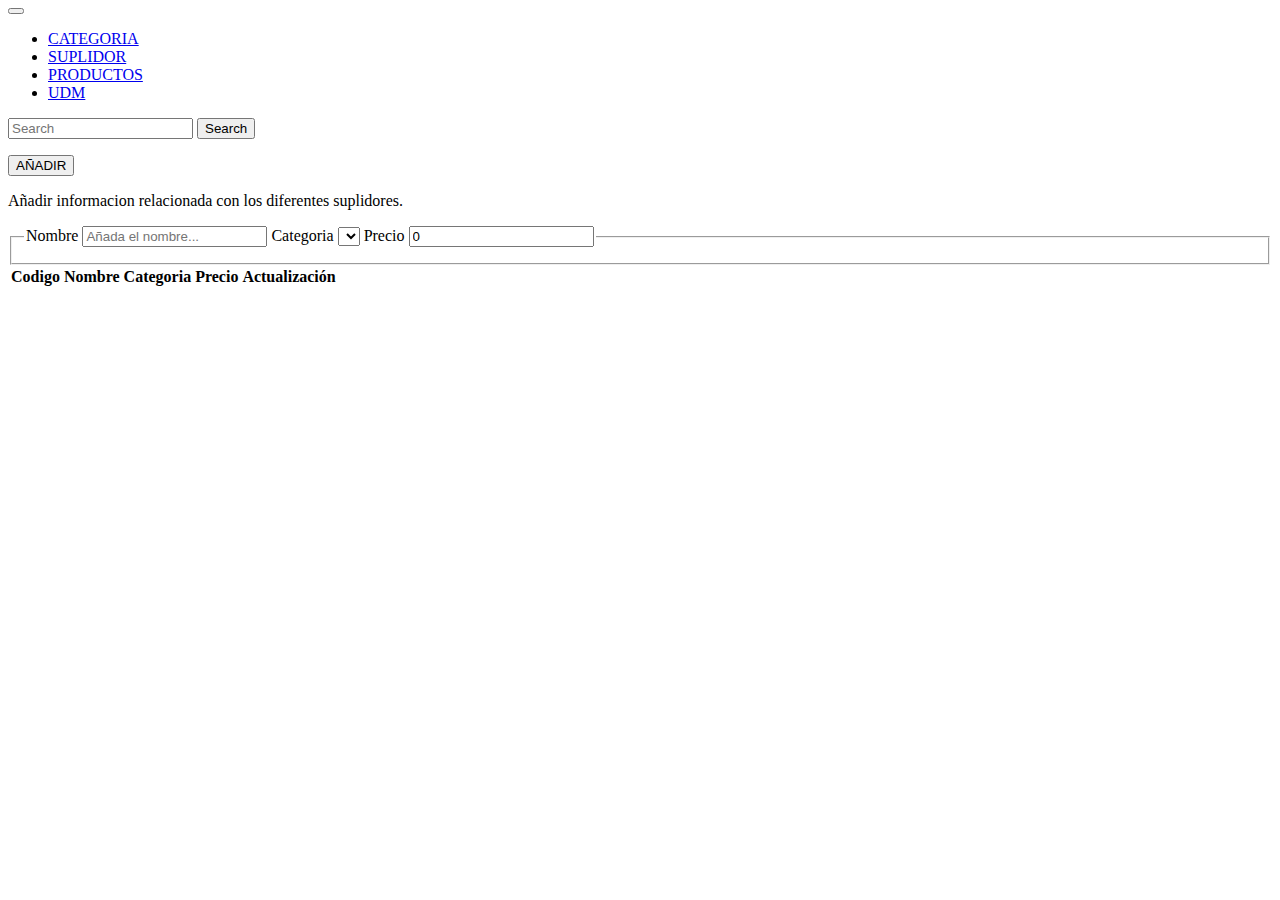
==== productos.html @ a25b615a "Some changes has been done, the first was creating updating the suplidor webpages that has some mist" ====
<html lang="en">
  <head>
    <meta charset="UTF-8" />
    <meta http-equiv="X-UA-Compatible" content="IE=edge" />
    <meta name="viewport" content="width=device-width, initial-scale=1.0" />
    <title>Base De datos || suplidores</title>
    <link rel="stylesheet" href="styles.css" />
    <!-- CSS only -->
    <link
      href="https://cdn.jsdelivr.net/npm/bootstrap@5.2.0-beta1/dist/css/bootstrap.min.css"
      rel="stylesheet"
      integrity="sha384-0evHe/X+R7YkIZDRvuzKMRqM+OrBnVFBL6DOitfPri4tjfHxaWutUpFmBp4vmVor"
      crossorigin="anonymous"
    />
    <script src="https://ajax.googleapis.com/ajax/libs/jquery/3.6.0/jquery.min.js"></script>
  </head>
  <body>
    <!--La primera pagina es la de categorías.-->
    <!--Menu-->
    <nav class="navbar navbar-expand-lg bg-light">
      <div class="container-fluid">
        <a class="navbar-brand" href="#"></a>
        <button
          class="navbar-toggler"
          type="button"
          data-bs-toggle="collapse"
          data-bs-target="#navbarSupportedContent"
          aria-controls="navbarSupportedContent"
          aria-expanded="false"
          aria-label="Toggle navigation"
        >
          <span class="navbar-toggler-icon"></span>
        </button>
        <div class="collapse navbar-collapse" id="navbarSupportedContent">
          <ul class="navbar-nav me-auto mb-2 mb-lg-0">
  
            <li class="nav-item">
              <a class="nav-link" href="index.html">CATEGORIA</a>
            </li>
            <li class="nav-item">
              <a class="nav-link active" href="./suplidores.html">SUPLIDOR</a>
            </li>
            <li class="nav-item">
              <a class="nav-link" href="#">PRODUCTOS</a>
            </li>
            <li class="nav-item">
              <a class="nav-link" href="./UDM.html">UDM</a>
            </li>
          </ul>
          <form class="d-flex" role="search">
            <input
              class="form-control me-2"
              type="search"
              placeholder="Search"
              aria-label="Search"
            />
            <button class="btn btn-outline-success" type="submit">
              Search
            </button>
          </form>
        </div>
      </div>
    </nav>
    <!--Formulario de agregar informacion-->
    <button type="button" class="btn btn-primary" id="btn-añadir-suplidor">
      AÑADIR
    </button>
    <div>
      <p>Añadir informacion relacionada con los diferentes suplidores.</p>
    </div>

    <fieldset>
      <legend>
        <label>Nombre</label>
        <input
          type="text"
          id="suplidor--input"
          placeholder="Añada el nombre..."
        />
        
        <label>Categoria</label>
        <select id="listado-categoria">
         <option>
           
         </option>
        </select>
  

        <label>Precio</label>
        <input
          type="number"
          id="precio--input"
          placeholder="Añada el precio..."
          value = '0'
        />

      </legend>
    </fieldset>

    <!--Tabla-->

    <table class="table table-striped" id="tabla-principal">
      <thead>
        <tr>
          <th scope="col">Codigo</th>
          <th scope="col">Nombre</th>
          <th scope="col">Categoria</th>
          <th scope="col">Precio</th>
          <th scope="col">Actualización</th>
        </tr>
      </thead>
      <tbody>
    
      
      </tbody>
    </table>

    <script src="./generarSuplidor.js"></script>
    <!-- JavaScript Bundle with Popper -->

    <script
      src="https://cdn.jsdelivr.net/npm/bootstrap@5.2.0-beta1/dist/js/bootstrap.bundle.min.js"
      integrity="sha384-pprn3073KE6tl6bjs2QrFaJGz5/SUsLqktiwsUTF55Jfv3qYSDhgCecCxMW52nD2"
      crossorigin="anonymous"
    ></script>
  </body>
</html>
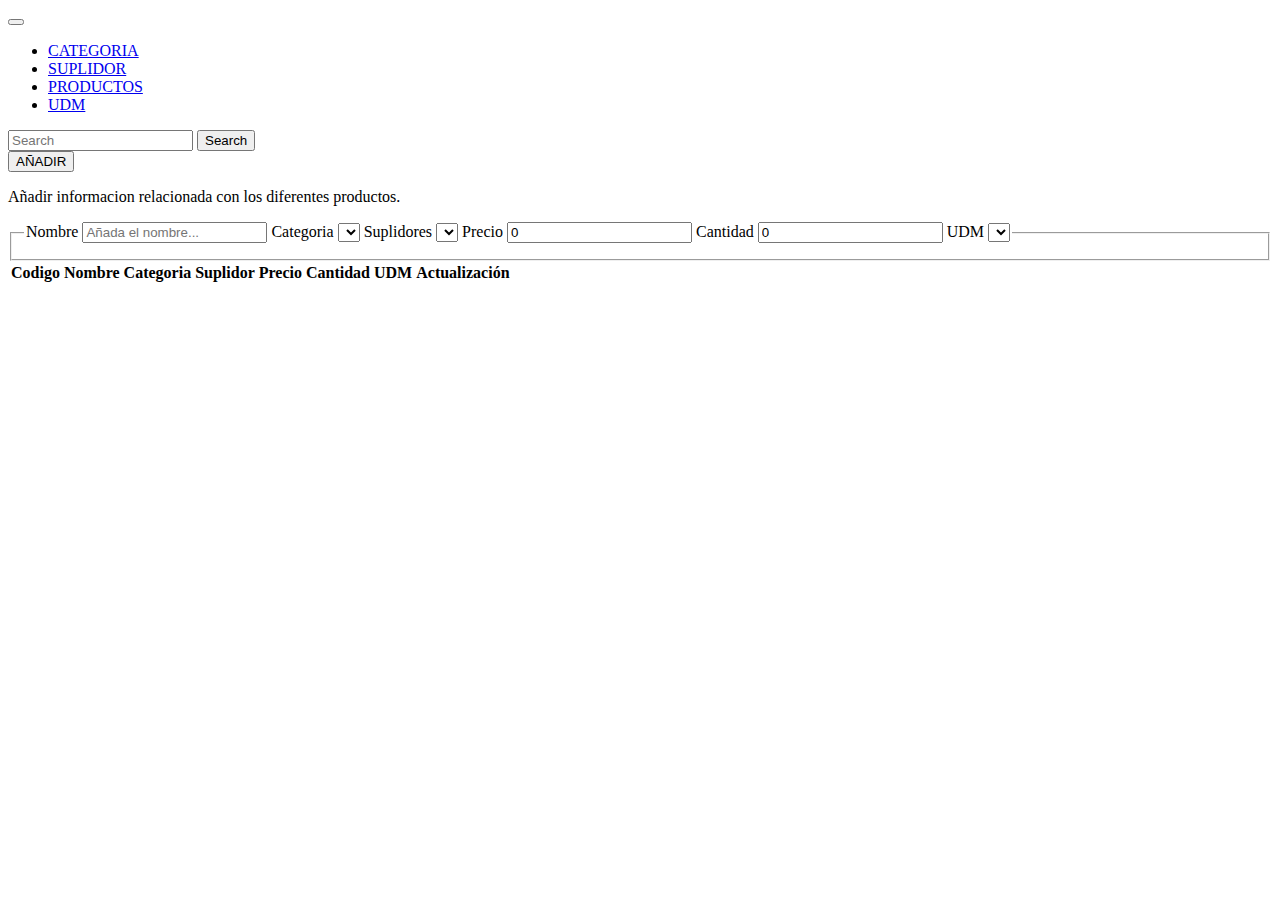
==== commit c37f4281: "Han sido actualizados los elementos de los productos y resuelto algunso errores relacionados con la " ====
--- a/productos.html
+++ b/productos.html
@@ -1,9 +1,10 @@
-  <html lang="en">
+<!DOCTYPE html>
+<html lang="en">
   <head>
     <meta charset="UTF-8" />
     <meta http-equiv="X-UA-Compatible" content="IE=edge" />
     <meta name="viewport" content="width=device-width, initial-scale=1.0" />
-    <title>Base De datos || suplidores</title>
+    <title>Base De datos || Productos</title>
     <link rel="stylesheet" href="styles.css" />
     <!-- CSS only -->
     <link
@@ -14,6 +15,7 @@
     />
     <script src="https://ajax.googleapis.com/ajax/libs/jquery/3.6.0/jquery.min.js"></script>
   </head>
+
   <body>
     <!--La primera pagina es la de categorías.-->
     <!--Menu-->
@@ -33,15 +35,15 @@
         </button>
         <div class="collapse navbar-collapse" id="navbarSupportedContent">
           <ul class="navbar-nav me-auto mb-2 mb-lg-0">
-  
+            
             <li class="nav-item">
               <a class="nav-link" href="index.html">CATEGORIA</a>
             </li>
             <li class="nav-item">
-              <a class="nav-link active" href="./suplidores.html">SUPLIDOR</a>
+              <a class="nav-link" href="./suplidores.html">SUPLIDOR</a>
             </li>
             <li class="nav-item">
-              <a class="nav-link" href="#">PRODUCTOS</a>
+              <a class="nav-link active" href="./productos.html">PRODUCTOS</a>
             </li>
             <li class="nav-item">
               <a class="nav-link" href="./UDM.html">UDM</a>
@@ -62,38 +64,62 @@
       </div>
     </nav>
     <!--Formulario de agregar informacion-->
-    <button type="button" class="btn btn-primary" id="btn-añadir-suplidor">
+    <button type="button" class="btn btn-primary" id="btn-anadir-producto">
       AÑADIR
     </button>
     <div>
-      <p>Añadir informacion relacionada con los diferentes suplidores.</p>
+      <p>Añadir informacion relacionada con los diferentes productos.</p>
     </div>
 
     <fieldset>
       <legend>
-        <label>Nombre</label>
-        <input
-          type="text"
-          id="suplidor--input"
-          placeholder="Añada el nombre..."
-        />
-        
-        <label>Categoria</label>
-        <select id="listado-categoria">
-         <option>
-           
-         </option>
-        </select>
+   
+          <label>Nombre</label>
+          <input
+            type="text"
+            id="producto--input"
+            placeholder="Añada el nombre..."
+          />
+     
+
+    
+          <label>Categoria</label>
+          <select id="listado-categoria">
+          
+          </select>
+   
+
   
+          <label>Suplidores</label>
+          <select id="listado-suplidores">
+            
+          </select>
+     
 
-        <label>Precio</label>
-        <input
-          type="number"
-          id="precio--input"
-          placeholder="Añada el precio..."
-          value = '0'
-        />
+     
+          <label>Precio</label>
+          <input
+            type="number"
+            id="precio--input"
+            placeholder="Añada el precio..."
+            value="0"
+          />
+   
 
+       
+          <label>Cantidad</label>
+          <input
+            type="number"
+            id="cantidad--input"
+            placeholder="Añada el stock..."
+            value="0"
+          />
+          <label>UDM</label>
+          <select id="listado-udm">
+            
+          </select>
+     
+    
       </legend>
     </fieldset>
 
@@ -105,23 +131,27 @@
           <th scope="col">Codigo</th>
           <th scope="col">Nombre</th>
           <th scope="col">Categoria</th>
+          <th scope="col">Suplidor</th>
           <th scope="col">Precio</th>
+          <th scope="col">Cantidad</th>
+          <th scope="col">UDM</th>
           <th scope="col">Actualización</th>
         </tr>
       </thead>
-      <tbody>
-    
-      
-      </tbody>
+      <tbody></tbody>
     </table>
 
-    <script src="./generarSuplidor.js"></script>
+    <script src="./inicializador.js"></script>
+    <script src="./generarProducto.js"></script>
     <!-- JavaScript Bundle with Popper -->
 
     <script
       src="https://cdn.jsdelivr.net/npm/bootstrap@5.2.0-beta1/dist/js/bootstrap.bundle.min.js"
       integrity="sha384-pprn3073KE6tl6bjs2QrFaJGz5/SUsLqktiwsUTF55Jfv3qYSDhgCecCxMW52nD2"
       crossorigin="anonymous"
-    ></script>
+    >
+  
+  
+  </script>
   </body>
 </html>
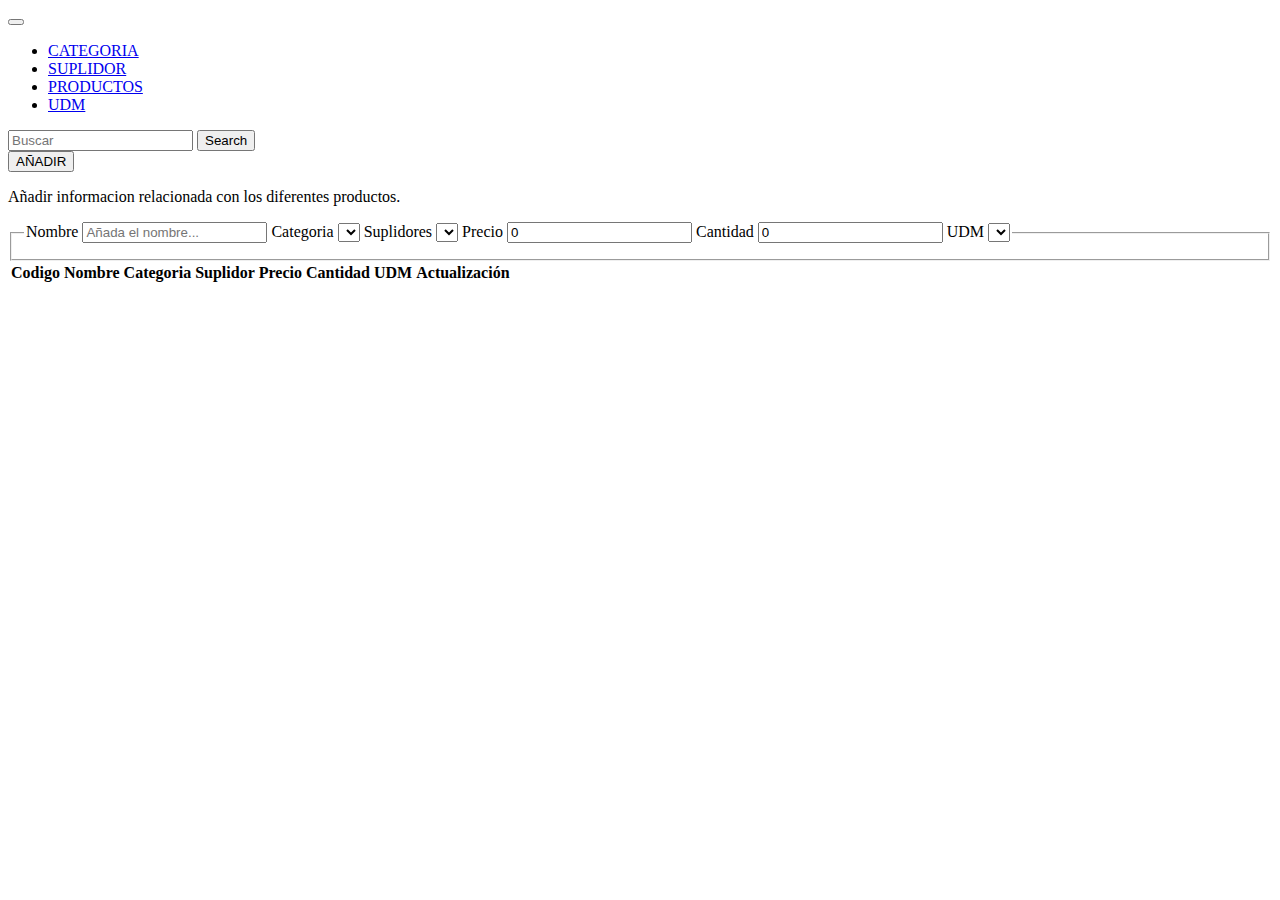
==== commit c092e907: "Agregado el sistema del buscador." ====
--- a/productos.html
+++ b/productos.html
@@ -53,8 +53,10 @@
             <input
               class="form-control me-2"
               type="search"
-              placeholder="Search"
+              placeholder="Buscar"
               aria-label="Search"
+              id ="buscador"
+              data-buscarEn="producto"
             />
             <button class="btn btn-outline-success" type="submit">
               Search
@@ -140,6 +142,8 @@
       </thead>
       <tbody></tbody>
     </table>
+    <script src="./buscador.js"></script>
+
 
     <script src="./inicializador.js"></script>
     <script src="./generarProducto.js"></script>
